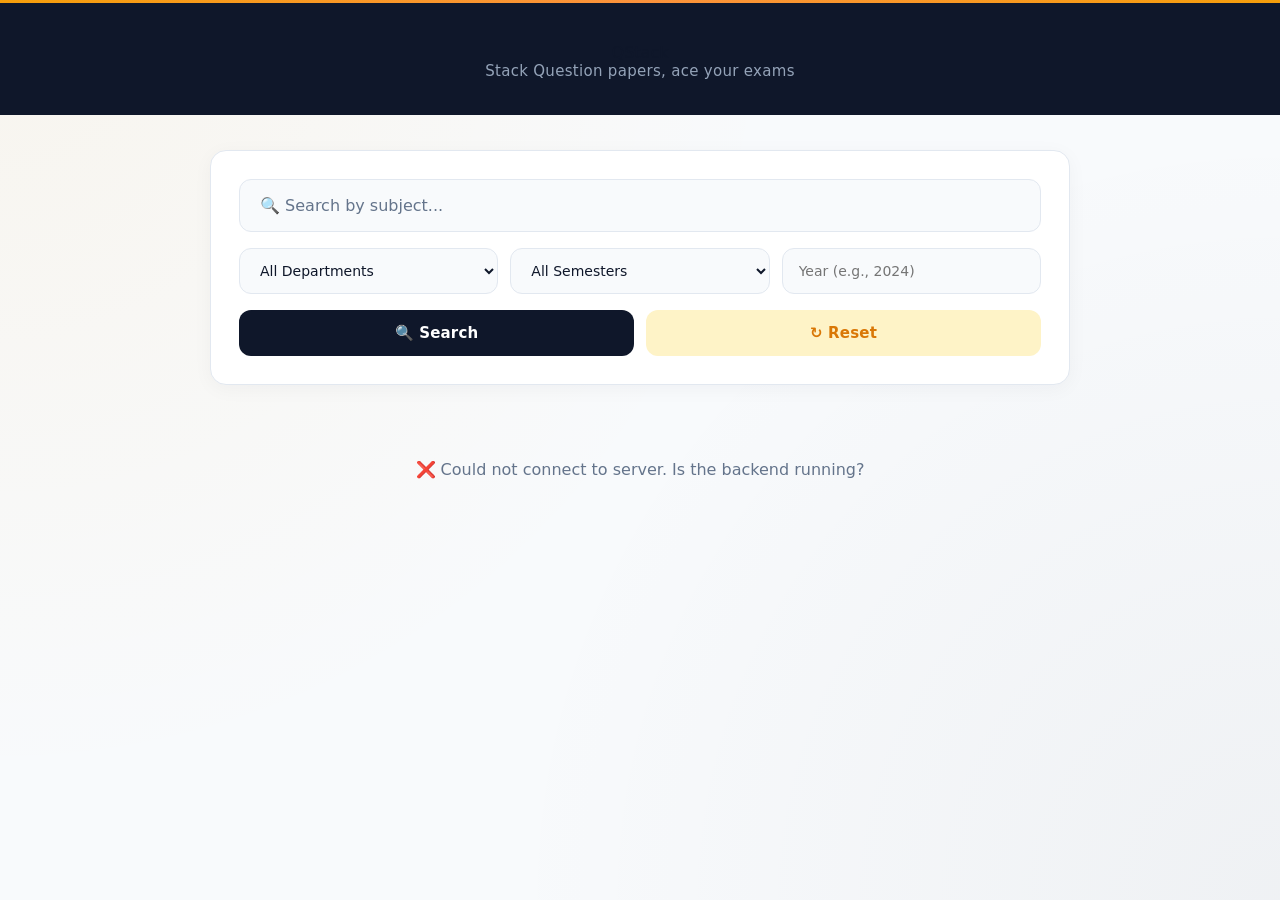
==== FE/index.html @ 52085c52 "minor changes" ====
<!DOCTYPE html>
<html lang="en">
<head>
    <meta charset="UTF-8">
    <meta name="viewport" content="width=device-width, initial-scale=1.0">
    <title>QStack</title>
    <link rel="stylesheet" href="style.css">
</head>
<body>

    <!-- ─── HEADER ─── -->
    <header>
        <h1></h1>QStack</h1>
        <p class="subtitle">Stack Question papers, ace your exams</p>
    </header>

    <!-- ─── MAIN CONTAINER ─── -->
    <div class="container">

        <!-- ─── SEARCH + FILTERS ─── -->
        <div class="search-section">
            <input type="text" id="searchInput" placeholder="🔍 Search by subject...">

            <div class="filters">
                <select id="deptFilter">
                    <option value="">All Departments</option>
                    <option value="COMP">COMP</option>
                    <option value="IT">IT</option>
                    <option value="ETC">ETC</option>
                    <option value="EEE">EEE</option>
                    <option value="MECH">MECH</option>
                    <option value="CIVIL">CIVIL</option>
                    <option value="VLSI">VLSI</option>
                </select>

                <select id="semFilter">
                    <option value="">All Semesters</option>
                    <option value="1">Sem 1</option>
                    <option value="2">Sem 2</option>
                    <option value="3">Sem 3</option>
                    <option value="4">Sem 4</option>
                    <option value="5">Sem 5</option>
                    <option value="6">Sem 6</option>
                    <option value="7">Sem 7</option>
                    <option value="8">Sem 8</option>
                </select>

                <input type="number" id="yearFilter" placeholder="Year (e.g., 2024)">
            </div>

            <div class="button-row">
                <button onclick="searchPapers()">🔍 Search</button>
                <button onclick="loadAllPapers()" class="secondary">↻ Reset</button>
            </div>
        </div>

        <!-- ─── PAPERS LIST ─── -->
        <div id="papersList" class="papers-list">
            <p class="loading">Loading papers...</p>
        </div>

    </div>

    <script src="script.js"></script>
</body>
</html>
---- FE/style.css ----
/* ─── SOFT SLATE + AMBER THEME ─── */
:root {
    --bg: #F8FAFC;
    --header-bg: #0F172A;
    --card: #FFFFFF;
    --card-hover: #F1F5F9;
    --accent: #F59E0B;
    --accent-hover: #D97706;
    --accent-light: #FEF3C7;
    --text: #0F172A;
    --text-dim: #64748B;
    --border: #E2E8F0;
    --success: #10B981;
    --danger: #EF4444;
}

/* ─── RESET & BASE ─── */
* {
    margin: 0;
    padding: 0;
    box-sizing: border-box;
    font-family: 'Inter', 'Segoe UI', Roboto, system-ui, sans-serif;
}

body {
    background: var(--bg);
    color: var(--text);
    min-height: 100vh;
    background-image:
        radial-gradient(circle at 0% 0%, rgba(245, 158, 11, 0.06) 0%, transparent 50%),
        radial-gradient(circle at 100% 100%, rgba(15, 23, 42, 0.04) 0%, transparent 50%);
    background-attachment: fixed;
}

/* ─── HEADER ─── */
header {
    background: var(--header-bg);
    padding: 35px 20px;
    text-align: center;
    position: relative;
    overflow: hidden;
}

header::before {
    content: '';
    position: absolute;
    top: 0;
    left: 0;
    right: 0;
    height: 3px;
    background: linear-gradient(90deg, var(--accent), #FB923C, var(--accent));
}

header h1 {
    font-size: 38px;
    font-weight: 800;
    color: white;
    letter-spacing: -1px;
    margin-bottom: 8px;
}

header h1 span {
    color: var(--accent);
}

.subtitle {
    font-size: 15px;
    color: #94A3B8;
    letter-spacing: 0.3px;
}

/* ─── CONTAINER ─── */
.container {
    max-width: 900px;
    margin: 35px auto;
    padding: 0 20px;
}

/* ─── SEARCH SECTION ─── */
.search-section {
    background: var(--card);
    padding: 28px;
    border-radius: 16px;
    border: 1px solid var(--border);
    box-shadow: 0 4px 20px rgba(15, 23, 42, 0.04);
    margin-bottom: 25px;
}

#searchInput {
    width: 100%;
    padding: 16px 20px;
    background: var(--bg);
    border: 1.5px solid var(--border);
    border-radius: 12px;
    font-size: 16px;
    color: var(--text);
    outline: none;
    transition: all 0.2s;
    margin-bottom: 16px;
}

#searchInput::placeholder {
    color: var(--text-dim);
}

#searchInput:focus {
    border-color: var(--accent);
    box-shadow: 0 0 0 4px rgba(245, 158, 11, 0.15);
    background: var(--card);
}

/* ─── FILTERS ─── */
.filters {
    display: flex;
    gap: 12px;
    flex-wrap: wrap;
    margin-bottom: 16px;
}

.filters select,
.filters input {
    flex: 1;
    min-width: 140px;
    padding: 13px 16px;
    background: var(--bg);
    border: 1.5px solid var(--border);
    border-radius: 12px;
    font-size: 14px;
    color: var(--text);
    outline: none;
    transition: all 0.2s;
    cursor: pointer;
}

.filters select:focus,
.filters input:focus {
    border-color: var(--accent);
    box-shadow: 0 0 0 4px rgba(245, 158, 11, 0.15);
    background: var(--card);
}

/* ─── BUTTONS ─── */
.button-row {
    display: flex;
    gap: 12px;
    flex-wrap: wrap;
}

button {
    padding: 14px 26px;
    border: none;
    border-radius: 12px;
    background: var(--header-bg);
    color: white;
    font-size: 15px;
    font-weight: 700;
    cursor: pointer;
    transition: all 0.2s;
    flex: 1;
    min-width: 120px;
    letter-spacing: 0.2px;
}

button:hover {
    background: #1E293B;
    transform: translateY(-2px);
    box-shadow: 0 8px 20px rgba(15, 23, 42, 0.2);
}

button.secondary {
    background: var(--accent-light);
    color: var(--accent-hover);
}

button.secondary:hover {
    background: #FDE68A;
    box-shadow: 0 8px 20px rgba(245, 158, 11, 0.25);
}

.upload-btn {
    background: var(--accent) !important;
    color: white !important;
}

.upload-btn:hover {
    background: var(--accent-hover) !important;
    box-shadow: 0 8px 20px rgba(245, 158, 11, 0.35) !important;
}

/* ─── PAPERS LIST ─── */
.papers-list {
    display: flex;
    flex-direction: column;
    gap: 14px;
}

.paper-card {
    background: var(--card);
    padding: 22px;
    border-radius: 16px;
    border: 1px solid var(--border);
    transition: all 0.25s;
    position: relative;
    overflow: hidden;
}

.paper-card::before {
    content: '';
    position: absolute;
    left: 0;
    top: 0;
    bottom: 0;
    width: 4px;
    background: var(--accent);
    border-radius: 16px 0 0 16px;
}

.paper-card:hover {
    transform: translateY(-3px);
    border-color: var(--accent);
    box-shadow: 0 12px 30px rgba(15, 23, 42, 0.1);
}

.paper-card h3 {
    color: var(--text);
    font-size: 19px;
    margin-bottom: 12px;
    font-weight: 700;
    letter-spacing: -0.3px;
    padding-left: 8px;
}

.paper-meta {
    display: flex;
    gap: 8px;
    flex-wrap: wrap;
    margin-bottom: 16px;
    padding-left: 8px;
}

.tag {
    background: var(--accent-light);
    color: var(--accent-hover);
    padding: 5px 12px;
    border-radius: 8px;
    font-size: 12px;
    font-weight: 700;
    letter-spacing: 0.3px;
}

.paper-actions {
    display: flex;
    gap: 10px;
    flex-wrap: wrap;
    padding-left: 10px;
}

.paper-actions button {
    flex: 1;
    min-width: 100px;
    padding: 11px;
    font-size: 14px;
}

.download-btn {
    background: var(--success) !important;
}

.download-btn:hover {
    background: #059669 !important;
    box-shadow: 0 8px 20px rgba(16, 185, 129, 0.3) !important;
}

.preview-btn{
    background: var(--accent)!important;
    color: white !important;
} 

.preview-btn:hover{
    background: var(--accent-hover) !important;
    box-shadow: 0 10px 25px rgba(245, 158, 11, 0.3) !important
}

.delete-btn {
    background: var(--danger) !important;
}

.delete-btn:hover {
    background: #DC2626 !important;
    box-shadow: 0 8px 20px rgba(239, 68, 68, 0.3) !important;
}

/* ─── EMPTY / LOADING STATE ─── */
.loading {
    text-align: center;
    color: var(--text-dim);
    padding: 50px;
    font-size: 16px;
}

/* ─── NOTICE BOX ─── */
.notice {
    background: var(--accent-light);
    border-left: 4px solid var(--accent);
    padding: 16px 22px;
    border-radius: 12px;
    margin-bottom: 20px;
    font-size: 14px;
    line-height: 1.6;
    color: #78350F;
}

.notice code {
    background: white;
    padding: 3px 8px;
    border-radius: 5px;
    font-family: 'Courier New', monospace;
    font-size: 13px;
    color: var(--accent-hover);
    font-weight: bold;
}

/* ─── FORM LABELS ─── */
form label {
    display: block;
    margin-top: 16px;
    margin-bottom: 6px;
    font-weight: 700;
    color: var(--text);
    font-size: 14px;
    letter-spacing: 0.2px;
}

form input[type="file"] {
    width: 100%;
    padding: 14px;
    border: 2px dashed var(--border);
    border-radius: 12px;
    background: var(--bg);
    color: var(--text);
    cursor: pointer;
    font-size: 14px;
    transition: all 0.2s;
}

form input[type="file"]:hover {
    border-color: var(--accent);
    background: var(--accent-light);
}

form input[type="file"]::file-selector-button {
    background: var(--accent);
    color: white;
    border: none;
    padding: 8px 16px;
    border-radius: 8px;
    font-weight: 700;
    cursor: pointer;
    margin-right: 12px;
    transition: all 0.2s;
}

form input[type="file"]::file-selector-button:hover {
    background: var(--accent-hover);
}

form input[type="text"],
form input[type="number"],
form input[type="password"],
form select {
    width: 100%;
    padding: 13px 16px;
    background: var(--bg);
    border: 1.5px solid var(--border);
    border-radius: 12px;
    font-size: 14px;
    color: var(--text);
    outline: none;
    transition: all 0.2s;
}

form input::placeholder {
    color: var(--text-dim);
}

form input:focus,
form select:focus {
    border-color: var(--accent);
    box-shadow: 0 0 0 4px rgba(245, 158, 11, 0.15);
    background: var(--card);
}

/* ─── MESSAGE BOX ─── */
.message-box {
    padding: 16px 22px;
    border-radius: 12px;
    margin-top: 20px;
    font-size: 15px;
    font-weight: 600;
    display: none;
    line-height: 1.6;
    animation: slideIn 0.3s ease;
}

@keyframes slideIn {
    from {
        opacity: 0;
        transform: translateY(-10px);
    }
    to {
        opacity: 1;
        transform: translateY(0);
    }
}

.message-box.success {
    background: #D1FAE5;
    color: #065F46;
    border-left: 4px solid var(--success);
}

.message-box.error {
    background: #FEE2E2;
    color: #991B1B;
    border-left: 4px solid var(--danger);
}

.message-box.info {
    background: var(--accent-light);
    color: #78350F;
    border-left: 4px solid var(--accent);
}

/* ─── FOOTER ─── */
footer {
    text-align: center;
    padding: 40px 20px;
    color: var(--text-dim);
    font-size: 14px;
    margin-top: 40px;
    border-top: 1px solid var(--border);
}

footer a {
    color: var(--accent-hover);
    text-decoration: none;
    font-weight: 700;
    transition: all 0.2s;
}

footer a:hover {
    color: var(--accent);
}

/* ─── SCROLLBAR ─── */
::-webkit-scrollbar {
    width: 10px;
}

::-webkit-scrollbar-track {
    background: var(--bg);
}

::-webkit-scrollbar-thumb {
    background: var(--border);
    border-radius: 5px;
}

::-webkit-scrollbar-thumb:hover {
    background: var(--accent);
}

/* ─── RESPONSIVE ─── */
@media (max-width: 600px) {
    header {
        padding: 25px 15px;
    }
    header h1 {
        font-size: 28px;
    }
    .filters {
        flex-direction: column;
    }
    button {
        width: 100%;
    }
    .paper-card h3 {
        font-size: 17px;
    }
    .container {
        margin: 20px auto;
    }
}
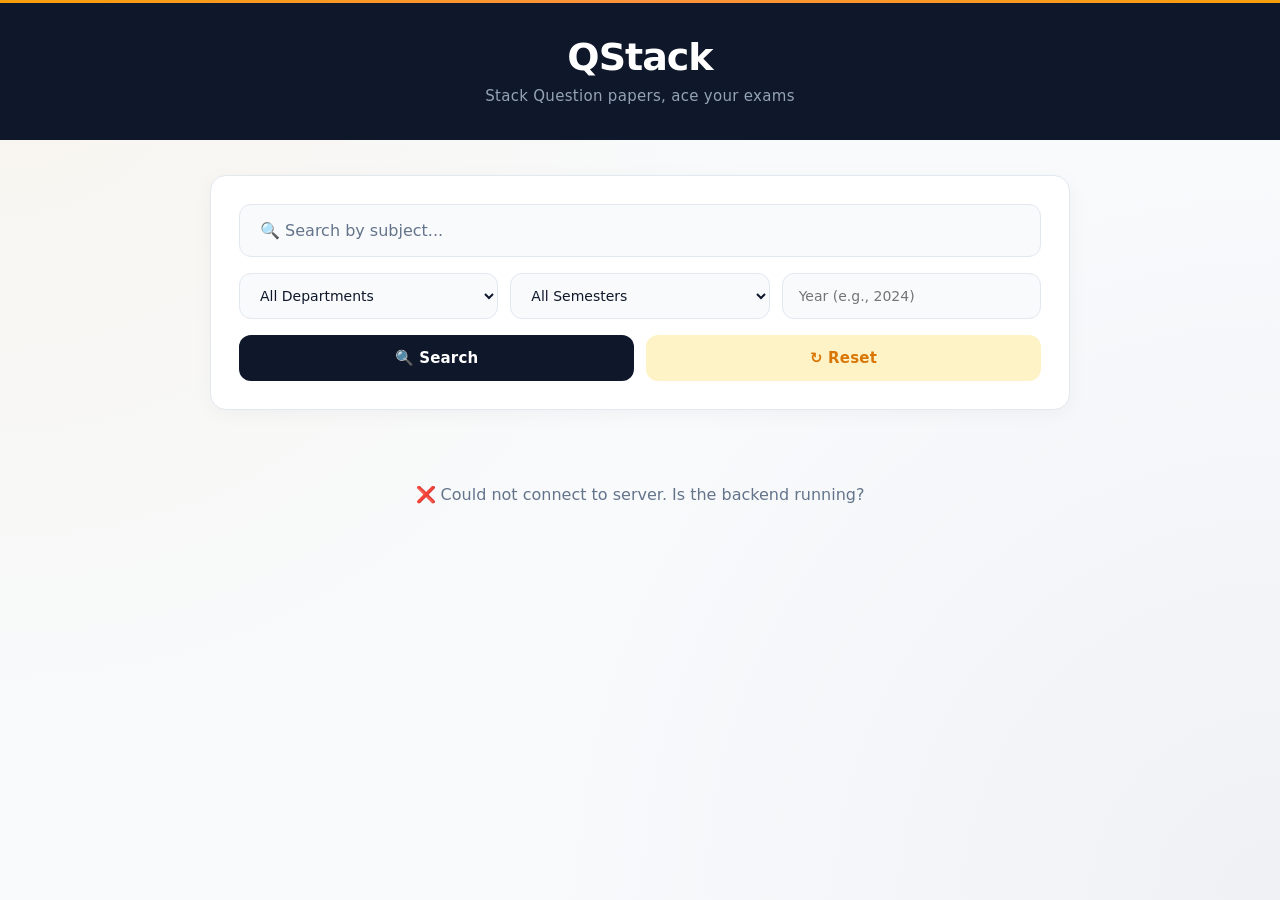
==== commit 96b3273c: "Fix and force file download" ====
--- a/FE/index.html
+++ b/FE/index.html
@@ -10,7 +10,7 @@
 
     <!-- ─── HEADER ─── -->
     <header>
-        <h1></h1>QStack</h1>
+        <h1>QStack</h1>
         <p class="subtitle">Stack Question papers, ace your exams</p>
     </header>
 
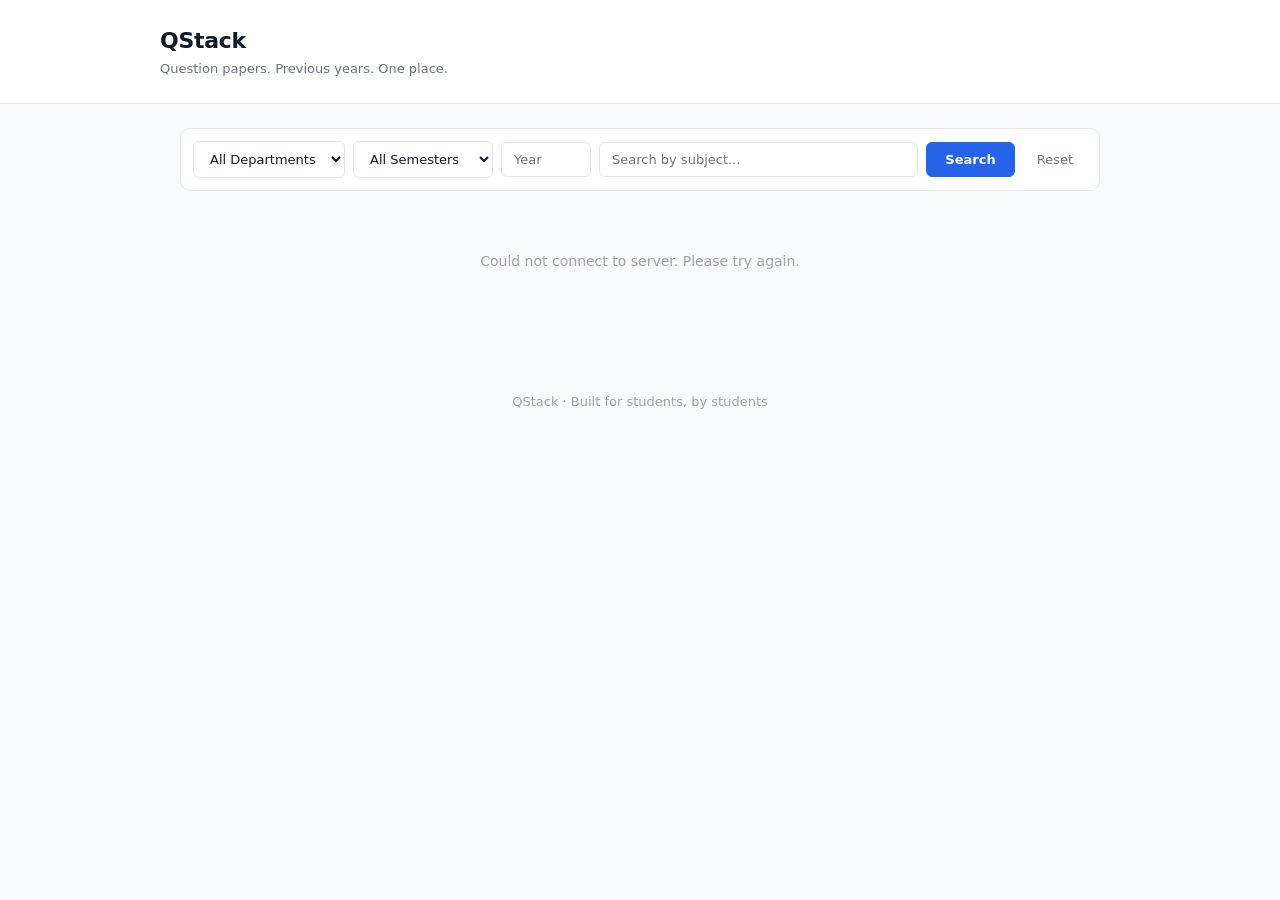
==== commit 6a0bfbfb: "UI changed" ====
--- a/FE/index.html
+++ b/FE/index.html
@@ -3,55 +3,55 @@
 <head>
     <meta charset="UTF-8">
     <meta name="viewport" content="width=device-width, initial-scale=1.0">
-    <title>QStack</title>
+    <title>QStack — Question Paper Archive</title>
     <link rel="stylesheet" href="style.css">
 </head>
 <body>
 
     <!-- ─── HEADER ─── -->
     <header>
-        <h1>QStack</h1>
-        <p class="subtitle">Stack Question papers, ace your exams</p>
+        <div class="header-inner">
+            <div class="brand">
+                <h1>QStack</h1>
+                <p class="tagline">Question papers. Previous years. One place.</p>
+            </div>
+        </div>
     </header>
 
     <!-- ─── MAIN CONTAINER ─── -->
     <div class="container">
 
-        <!-- ─── SEARCH + FILTERS ─── -->
-        <div class="search-section">
-            <input type="text" id="searchInput" placeholder="🔍 Search by subject...">
+        <!-- ─── FILTER BAR ─── -->
+        <div class="filter-bar">
+            <select id="deptFilter">
+                <option value="">All Departments</option>
+                <option value="COMP">COMP</option>
+                <option value="IT">IT</option>
+                <option value="ETC">ETC</option>
+                <option value="EEE">EEE</option>
+                <option value="MECH">MECH</option>
+                <option value="CIVIL">CIVIL</option>
+                <option value="VLSI">VLSI</option>
+            </select>
 
-            <div class="filters">
-                <select id="deptFilter">
-                    <option value="">All Departments</option>
-                    <option value="COMP">COMP</option>
-                    <option value="IT">IT</option>
-                    <option value="ETC">ETC</option>
-                    <option value="EEE">EEE</option>
-                    <option value="MECH">MECH</option>
-                    <option value="CIVIL">CIVIL</option>
-                    <option value="VLSI">VLSI</option>
-                </select>
+            <select id="semFilter">
+                <option value="">All Semesters</option>
+                <option value="1">Sem 1</option>
+                <option value="2">Sem 2</option>
+                <option value="3">Sem 3</option>
+                <option value="4">Sem 4</option>
+                <option value="5">Sem 5</option>
+                <option value="6">Sem 6</option>
+                <option value="7">Sem 7</option>
+                <option value="8">Sem 8</option>
+            </select>
 
-                <select id="semFilter">
-                    <option value="">All Semesters</option>
-                    <option value="1">Sem 1</option>
-                    <option value="2">Sem 2</option>
-                    <option value="3">Sem 3</option>
-                    <option value="4">Sem 4</option>
-                    <option value="5">Sem 5</option>
-                    <option value="6">Sem 6</option>
-                    <option value="7">Sem 7</option>
-                    <option value="8">Sem 8</option>
-                </select>
+            <input type="number" id="yearFilter" placeholder="Year">
 
-                <input type="number" id="yearFilter" placeholder="Year (e.g., 2024)">
-            </div>
+            <input type="text" id="searchInput" placeholder="Search by subject...">
 
-            <div class="button-row">
-                <button onclick="searchPapers()">🔍 Search</button>
-                <button onclick="loadAllPapers()" class="secondary">↻ Reset</button>
-            </div>
+            <button onclick="searchPapers()" class="btn-primary">Search</button>
+            <button onclick="loadAllPapers()" class="btn-text">Reset</button>
         </div>
 
         <!-- ─── PAPERS LIST ─── -->
@@ -61,6 +61,19 @@
 
     </div>
 
+    <!-- ─── FOOTER ─── -->
+    <footer>
+        <p>QStack · Built for students, by students</p>
+    </footer>
+
+    <!-- ─── AI MODAL ─── -->
+    <div id="aiModal" style="display:none; position:fixed; top:0; left:0; width:100%; height:100%; background:rgba(0,0,0,0.7); z-index:9999; justify-content:center; align-items:center; padding:20px;">
+        <div style="background:white; max-width:600px; width:100%; max-height:80vh; overflow-y:auto; border-radius:10px; padding:30px; position:relative;">
+            <button onclick="closeAIModal()" style="position:absolute; top:15px; right:15px; background:none; border:none; font-size:24px; cursor:pointer; color:#6B7280;">×</button>
+            <div id="aiContent"><p>Loading...</p></div>
+        </div>
+    </div>
+
     <script src="script.js"></script>
 </body>
 </html>
--- a/FE/style.css
+++ b/FE/style.css
@@ -1,19 +1,3 @@
-/* ─── SOFT SLATE + AMBER THEME ─── */
-:root {
-    --bg: #F8FAFC;
-    --header-bg: #0F172A;
-    --card: #FFFFFF;
-    --card-hover: #F1F5F9;
-    --accent: #F59E0B;
-    --accent-hover: #D97706;
-    --accent-light: #FEF3C7;
-    --text: #0F172A;
-    --text-dim: #64748B;
-    --border: #E2E8F0;
-    --success: #10B981;
-    --danger: #EF4444;
-}
-
 /* ─── RESET & BASE ─── */
 * {
     margin: 0;
@@ -22,472 +6,374 @@
     font-family: 'Inter', 'Segoe UI', Roboto, system-ui, sans-serif;
 }
 
+:root {
+    --text-primary: #111827;
+    --text-secondary: #6B7280;
+    --text-muted: #9CA3AF;
+    --accent: #2563EB;
+    --accent-hover: #1D4ED8;
+    --background: #F8FAFC;
+    --card: #FFFFFF;
+    --border: #E5E7EB;
+    --border-hover: #D1D5DB;
+}
+
 body {
-    background: var(--bg);
-    color: var(--text);
+    background: var(--background);
+    color: var(--text-primary);
     min-height: 100vh;
-    background-image:
-        radial-gradient(circle at 0% 0%, rgba(245, 158, 11, 0.06) 0%, transparent 50%),
-        radial-gradient(circle at 100% 100%, rgba(15, 23, 42, 0.04) 0%, transparent 50%);
-    background-attachment: fixed;
+    font-size: 15px;
+    line-height: 1.5;
 }
 
 /* ─── HEADER ─── */
 header {
-    background: var(--header-bg);
-    padding: 35px 20px;
-    text-align: center;
-    position: relative;
-    overflow: hidden;
-}
-
-header::before {
-    content: '';
-    position: absolute;
-    top: 0;
-    left: 0;
-    right: 0;
-    height: 3px;
-    background: linear-gradient(90deg, var(--accent), #FB923C, var(--accent));
-}
-
-header h1 {
-    font-size: 38px;
-    font-weight: 800;
-    color: white;
-    letter-spacing: -1px;
-    margin-bottom: 8px;
-}
-
-header h1 span {
-    color: var(--accent);
-}
-
-.subtitle {
-    font-size: 15px;
-    color: #94A3B8;
-    letter-spacing: 0.3px;
+    background: var(--card);
+    border-bottom: 1px solid var(--border);
+    padding: 24px 20px;
+}
+
+.header-inner {
+    max-width: 960px;
+    margin: 0 auto;
+}
+
+.brand h1 {
+    font-size: 22px;
+    font-weight: 700;
+    color: var(--text-primary);
+    letter-spacing: -0.3px;
+    margin-bottom: 2px;
+}
+
+.tagline {
+    font-size: 13px;
+    color: var(--text-secondary);
+    font-weight: 500;
 }
 
 /* ─── CONTAINER ─── */
 .container {
-    max-width: 900px;
-    margin: 35px auto;
+    max-width: 960px;
+    margin: 24px auto;
     padding: 0 20px;
 }
 
-/* ─── SEARCH SECTION ─── */
-.search-section {
-    background: var(--card);
-    padding: 28px;
-    border-radius: 16px;
-    border: 1px solid var(--border);
-    box-shadow: 0 4px 20px rgba(15, 23, 42, 0.04);
-    margin-bottom: 25px;
-}
-
-#searchInput {
-    width: 100%;
-    padding: 16px 20px;
-    background: var(--bg);
-    border: 1.5px solid var(--border);
-    border-radius: 12px;
-    font-size: 16px;
-    color: var(--text);
+/* ─── FILTER BAR ─── */
+.filter-bar {
+    display: flex;
+    gap: 8px;
+    flex-wrap: wrap;
+    align-items: center;
+    background: var(--card);
+    padding: 12px;
+    border: 1px solid var(--border);
+    border-radius: 10px;
+    margin-bottom: 20px;
+}
+
+.filter-bar select,
+.filter-bar input {
+    padding: 9px 12px;
+    border: 1px solid var(--border);
+    border-radius: 6px;
+    font-size: 13px;
+    color: var(--text-primary);
+    background: var(--card);
     outline: none;
-    transition: all 0.2s;
-    margin-bottom: 16px;
-}
-
-#searchInput::placeholder {
-    color: var(--text-dim);
-}
-
-#searchInput:focus {
+    transition: border-color 0.15s;
+    font-weight: 500;
+}
+
+.filter-bar select:focus,
+.filter-bar input:focus {
     border-color: var(--accent);
-    box-shadow: 0 0 0 4px rgba(245, 158, 11, 0.15);
-    background: var(--card);
-}
-
-/* ─── FILTERS ─── */
-.filters {
-    display: flex;
-    gap: 12px;
-    flex-wrap: wrap;
-    margin-bottom: 16px;
-}
-
-.filters select,
-.filters input {
+}
+
+.filter-bar select {
+    cursor: pointer;
+    min-width: 140px;
+}
+
+.filter-bar input[type="number"] {
+    width: 90px;
+}
+
+.filter-bar input[type="text"] {
     flex: 1;
-    min-width: 140px;
-    padding: 13px 16px;
-    background: var(--bg);
-    border: 1.5px solid var(--border);
-    border-radius: 12px;
-    font-size: 14px;
-    color: var(--text);
-    outline: none;
-    transition: all 0.2s;
-    cursor: pointer;
-}
-
-.filters select:focus,
-.filters input:focus {
-    border-color: var(--accent);
-    box-shadow: 0 0 0 4px rgba(245, 158, 11, 0.15);
-    background: var(--card);
+    min-width: 180px;
 }
 
 /* ─── BUTTONS ─── */
-.button-row {
-    display: flex;
-    gap: 12px;
-    flex-wrap: wrap;
-}
-
-button {
-    padding: 14px 26px;
+.btn-primary {
+    padding: 9px 18px;
+    background: var(--accent);
+    color: white;
+    border: 1px solid var(--accent);
+    border-radius: 6px;
+    font-size: 13px;
+    font-weight: 600;
+    cursor: pointer;
+    transition: background 0.15s;
+}
+
+.btn-primary:hover {
+    background: var(--accent-hover);
+}
+
+.btn-text {
+    padding: 9px 14px;
+    background: transparent;
+    color: var(--text-secondary);
     border: none;
-    border-radius: 12px;
-    background: var(--header-bg);
-    color: white;
-    font-size: 15px;
-    font-weight: 700;
-    cursor: pointer;
-    transition: all 0.2s;
-    flex: 1;
-    min-width: 120px;
-    letter-spacing: 0.2px;
-}
-
-button:hover {
-    background: #1E293B;
-    transform: translateY(-2px);
-    box-shadow: 0 8px 20px rgba(15, 23, 42, 0.2);
-}
-
-button.secondary {
-    background: var(--accent-light);
-    color: var(--accent-hover);
-}
-
-button.secondary:hover {
-    background: #FDE68A;
-    box-shadow: 0 8px 20px rgba(245, 158, 11, 0.25);
-}
-
-.upload-btn {
-    background: var(--accent) !important;
-    color: white !important;
-}
-
-.upload-btn:hover {
-    background: var(--accent-hover) !important;
-    box-shadow: 0 8px 20px rgba(245, 158, 11, 0.35) !important;
+    font-size: 13px;
+    font-weight: 500;
+    cursor: pointer;
+    transition: color 0.15s;
+}
+
+.btn-text:hover {
+    color: var(--text-primary);
 }
 
 /* ─── PAPERS LIST ─── */
 .papers-list {
     display: flex;
     flex-direction: column;
-    gap: 14px;
+    gap: 10px;
 }
 
 .paper-card {
     background: var(--card);
-    padding: 22px;
-    border-radius: 16px;
-    border: 1px solid var(--border);
-    transition: all 0.25s;
-    position: relative;
-    overflow: hidden;
-}
-
-.paper-card::before {
-    content: '';
-    position: absolute;
-    left: 0;
-    top: 0;
-    bottom: 0;
-    width: 4px;
-    background: var(--accent);
-    border-radius: 16px 0 0 16px;
+    padding: 20px;
+    border: 1px solid var(--border);
+    border-radius: 10px;
+    transition: border-color 0.15s, box-shadow 0.15s;
 }
 
 .paper-card:hover {
-    transform: translateY(-3px);
-    border-color: var(--accent);
-    box-shadow: 0 12px 30px rgba(15, 23, 42, 0.1);
+    border-color: var(--border-hover);
+    box-shadow: 0 2px 8px rgba(0, 0, 0, 0.04);
 }
 
 .paper-card h3 {
-    color: var(--text);
-    font-size: 19px;
-    margin-bottom: 12px;
-    font-weight: 700;
-    letter-spacing: -0.3px;
-    padding-left: 8px;
+    font-size: 17px;
+    font-weight: 600;
+    color: var(--text-primary);
+    margin-bottom: 4px;
+    letter-spacing: -0.2px;
 }
 
 .paper-meta {
+    font-size: 13px;
+    color: var(--text-secondary);
+    font-weight: 500;
+    margin-bottom: 16px;
+    display: flex;
+    gap: 6px;
+    flex-wrap: wrap;
+}
+
+.paper-meta span {
+    display: inline;
+}
+
+.paper-meta .dot {
+    color: var(--text-muted);
+}
+
+.paper-type {
+    font-size: 12px;
+    color: var(--text-muted);
+    margin-bottom: 14px;
+    font-weight: 500;
+    text-transform: uppercase;
+    letter-spacing: 0.3px;
+}
+
+/* ─── PAPER ACTIONS ─── */
+.paper-actions {
     display: flex;
     gap: 8px;
     flex-wrap: wrap;
-    margin-bottom: 16px;
-    padding-left: 8px;
-}
-
-.tag {
-    background: var(--accent-light);
-    color: var(--accent-hover);
-    padding: 5px 12px;
-    border-radius: 8px;
-    font-size: 12px;
-    font-weight: 700;
-    letter-spacing: 0.3px;
-}
-
-.paper-actions {
-    display: flex;
-    gap: 10px;
-    flex-wrap: wrap;
-    padding-left: 10px;
 }
 
 .paper-actions button {
-    flex: 1;
-    min-width: 100px;
-    padding: 11px;
-    font-size: 14px;
-}
-
+    padding: 8px 14px;
+    font-size: 13px;
+    font-weight: 500;
+    border-radius: 6px;
+    cursor: pointer;
+    transition: all 0.15s;
+}
+
+/* Preview — outline button */
+.preview-btn {
+    background: var(--card);
+    color: var(--text-primary);
+    border: 1px solid var(--border);
+}
+
+.preview-btn:hover {
+    border-color: var(--text-secondary);
+    background: var(--background);
+}
+
+/* Download — primary blue */
 .download-btn {
-    background: var(--success) !important;
+    background: var(--accent);
+    color: white;
+    border: 1px solid var(--accent);
+    font-weight: 600;
 }
 
 .download-btn:hover {
-    background: #059669 !important;
-    box-shadow: 0 8px 20px rgba(16, 185, 129, 0.3) !important;
-}
-
-.preview-btn{
-    background: var(--accent)!important;
-    color: white !important;
-} 
-
-.preview-btn:hover{
-    background: var(--accent-hover) !important;
-    box-shadow: 0 10px 25px rgba(245, 158, 11, 0.3) !important
-}
-
+    background: var(--accent-hover);
+}
+
+/* AI Questions — subtle secondary */
+.ai-btn {
+    background: var(--card);
+    color: var(--text-primary);
+    border: 1px solid var(--border);
+    font-weight: 500;
+}
+
+.ai-btn:hover {
+    border-color: var(--accent);
+    color: var(--accent);
+}
+
+/* Delete — admin only, subtle red */
 .delete-btn {
-    background: var(--danger) !important;
+    background: var(--card);
+    color: #DC2626;
+    border: 1px solid var(--border);
 }
 
 .delete-btn:hover {
-    background: #DC2626 !important;
-    box-shadow: 0 8px 20px rgba(239, 68, 68, 0.3) !important;
-}
-
-/* ─── EMPTY / LOADING STATE ─── */
+    border-color: #DC2626;
+    background: #FEF2F2;
+}
+
+/* ─── LOADING / EMPTY ─── */
 .loading {
     text-align: center;
-    color: var(--text-dim);
-    padding: 50px;
-    font-size: 16px;
-}
-
-/* ─── NOTICE BOX ─── */
-.notice {
-    background: var(--accent-light);
-    border-left: 4px solid var(--accent);
-    padding: 16px 22px;
-    border-radius: 12px;
-    margin-bottom: 20px;
+    color: var(--text-muted);
+    padding: 40px;
     font-size: 14px;
-    line-height: 1.6;
-    color: #78350F;
-}
-
-.notice code {
-    background: white;
-    padding: 3px 8px;
-    border-radius: 5px;
-    font-family: 'Courier New', monospace;
-    font-size: 13px;
-    color: var(--accent-hover);
-    font-weight: bold;
-}
-
-/* ─── FORM LABELS ─── */
-form label {
-    display: block;
-    margin-top: 16px;
-    margin-bottom: 6px;
-    font-weight: 700;
-    color: var(--text);
-    font-size: 14px;
-    letter-spacing: 0.2px;
-}
-
-form input[type="file"] {
-    width: 100%;
-    padding: 14px;
-    border: 2px dashed var(--border);
-    border-radius: 12px;
-    background: var(--bg);
-    color: var(--text);
-    cursor: pointer;
-    font-size: 14px;
-    transition: all 0.2s;
-}
-
-form input[type="file"]:hover {
-    border-color: var(--accent);
-    background: var(--accent-light);
-}
-
-form input[type="file"]::file-selector-button {
-    background: var(--accent);
-    color: white;
-    border: none;
-    padding: 8px 16px;
-    border-radius: 8px;
-    font-weight: 700;
-    cursor: pointer;
-    margin-right: 12px;
-    transition: all 0.2s;
-}
-
-form input[type="file"]::file-selector-button:hover {
-    background: var(--accent-hover);
-}
-
-form input[type="text"],
-form input[type="number"],
-form input[type="password"],
-form select {
-    width: 100%;
-    padding: 13px 16px;
-    background: var(--bg);
-    border: 1.5px solid var(--border);
-    border-radius: 12px;
-    font-size: 14px;
-    color: var(--text);
-    outline: none;
-    transition: all 0.2s;
-}
-
-form input::placeholder {
-    color: var(--text-dim);
-}
-
-form input:focus,
-form select:focus {
-    border-color: var(--accent);
-    box-shadow: 0 0 0 4px rgba(245, 158, 11, 0.15);
-    background: var(--card);
-}
-
-/* ─── MESSAGE BOX ─── */
-.message-box {
-    padding: 16px 22px;
-    border-radius: 12px;
-    margin-top: 20px;
-    font-size: 15px;
-    font-weight: 600;
-    display: none;
-    line-height: 1.6;
-    animation: slideIn 0.3s ease;
-}
-
-@keyframes slideIn {
-    from {
-        opacity: 0;
-        transform: translateY(-10px);
-    }
-    to {
-        opacity: 1;
-        transform: translateY(0);
-    }
-}
-
-.message-box.success {
-    background: #D1FAE5;
-    color: #065F46;
-    border-left: 4px solid var(--success);
-}
-
-.message-box.error {
-    background: #FEE2E2;
-    color: #991B1B;
-    border-left: 4px solid var(--danger);
-}
-
-.message-box.info {
-    background: var(--accent-light);
-    color: #78350F;
-    border-left: 4px solid var(--accent);
 }
 
 /* ─── FOOTER ─── */
 footer {
     text-align: center;
     padding: 40px 20px;
-    color: var(--text-dim);
+    color: var(--text-muted);
+    font-size: 13px;
+    margin-top: 40px;
+}
+
+/* ─── FORM (Upload Page) ─── */
+.notice {
+    background: #EFF6FF;
+    border: 1px solid #BFDBFE;
+    border-radius: 8px;
+    padding: 12px 16px;
+    margin-bottom: 20px;
+    font-size: 13px;
+    color: #1E40AF;
+}
+
+form label {
+    display: block;
+    margin-top: 14px;
+    margin-bottom: 6px;
+    font-size: 13px;
+    font-weight: 600;
+    color: var(--text-primary);
+}
+
+form input[type="text"],
+form input[type="number"],
+form input[type="password"],
+form select,
+form input[type="file"] {
+    width: 100%;
+    padding: 10px 12px;
+    border: 1px solid var(--border);
+    border-radius: 6px;
     font-size: 14px;
-    margin-top: 40px;
-    border-top: 1px solid var(--border);
-}
-
-footer a {
-    color: var(--accent-hover);
-    text-decoration: none;
-    font-weight: 700;
-    transition: all 0.2s;
-}
-
-footer a:hover {
-    color: var(--accent);
-}
-
-/* ─── SCROLLBAR ─── */
-::-webkit-scrollbar {
-    width: 10px;
-}
-
-::-webkit-scrollbar-track {
-    background: var(--bg);
-}
-
-::-webkit-scrollbar-thumb {
-    background: var(--border);
-    border-radius: 5px;
-}
-
-::-webkit-scrollbar-thumb:hover {
-    background: var(--accent);
+    color: var(--text-primary);
+    background: var(--card);
+    outline: none;
+    transition: border-color 0.15s;
+    font-family: inherit;
+}
+
+form input:focus,
+form select:focus {
+    border-color: var(--accent);
+}
+
+form input[type="file"]::file-selector-button {
+    background: var(--background);
+    color: var(--text-primary);
+    border: 1px solid var(--border);
+    padding: 6px 12px;
+    border-radius: 4px;
+    font-size: 13px;
+    font-weight: 500;
+    cursor: pointer;
+    margin-right: 12px;
+}
+
+/* ─── MESSAGE BOX ─── */
+.message-box {
+    padding: 12px 16px;
+    border-radius: 8px;
+    margin-top: 16px;
+    font-size: 14px;
+    font-weight: 500;
+    display: none;
+    line-height: 1.5;
+}
+
+.message-box.success {
+    background: #DCFCE7;
+    color: #166534;
+    border: 1px solid #BBF7D0;
+}
+
+.message-box.error {
+    background: #FEE2E2;
+    color: #991B1B;
+    border: 1px solid #FECACA;
+}
+
+.message-box.info {
+    background: #DBEAFE;
+    color: #1E40AF;
+    border: 1px solid #BFDBFE;
 }
 
 /* ─── RESPONSIVE ─── */
-@media (max-width: 600px) {
-    header {
-        padding: 25px 15px;
-    }
-    header h1 {
-        font-size: 28px;
-    }
-    .filters {
+@media (max-width: 640px) {
+    .filter-bar {
         flex-direction: column;
-    }
-    button {
+        align-items: stretch;
+    }
+    .filter-bar select,
+    .filter-bar input,
+    .filter-bar button {
         width: 100%;
     }
+    .paper-actions button {
+        flex: 1;
+    }
+    .brand h1 {
+        font-size: 20px;
+    }
     .paper-card h3 {
-        font-size: 17px;
-    }
-    .container {
-        margin: 20px auto;
+        font-size: 16px;
     }
 }
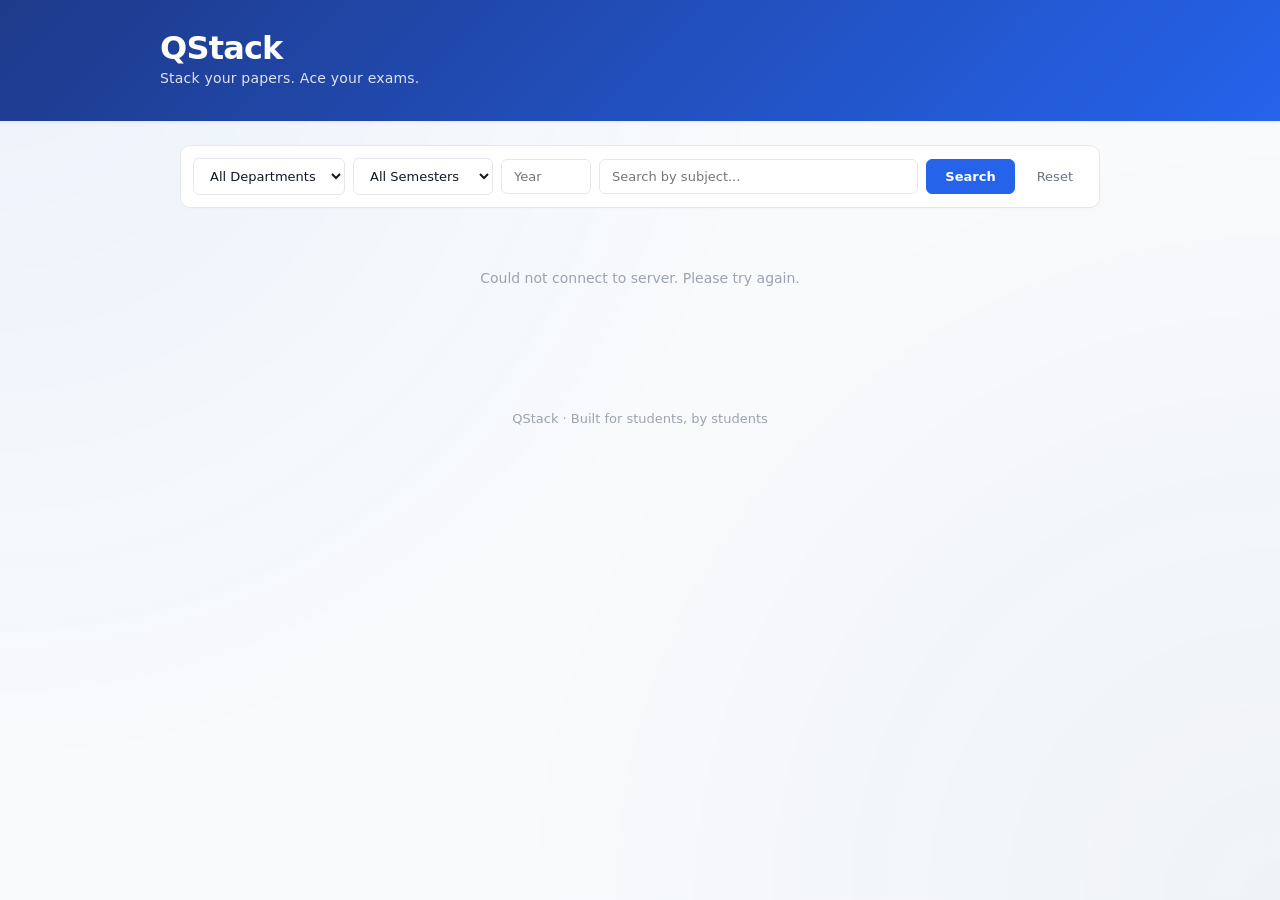
==== commit 166baba0: "ui changes" ====
--- a/FE/index.html
+++ b/FE/index.html
@@ -11,10 +11,8 @@
     <!-- ─── HEADER ─── -->
     <header>
         <div class="header-inner">
-            <div class="brand">
-                <h1>QStack</h1>
-                <p class="tagline">Question papers. Previous years. One place.</p>
-            </div>
+            <h1 class="brand">QStack</h1>
+            <p class="tagline">Stack your papers. Ace your exams.</p>
         </div>
     </header>
 
--- a/FE/style.css
+++ b/FE/style.css
@@ -12,6 +12,7 @@
     --text-muted: #9CA3AF;
     --accent: #2563EB;
     --accent-hover: #1D4ED8;
+    --navy: #1E3A8A;
     --background: #F8FAFC;
     --card: #FFFFFF;
     --border: #E5E7EB;
@@ -24,13 +25,31 @@
     min-height: 100vh;
     font-size: 15px;
     line-height: 1.5;
+    position: relative;
+}
+
+/* ─── SUBTLE BACKGROUND OVERLAY ─── */
+body::before {
+    content: '';
+    position: fixed;
+    top: 0;
+    left: 0;
+    width: 100%;
+    height: 100%;
+    background:
+        radial-gradient(circle at 0% 0%, rgba(37, 99, 235, 0.05) 0%, transparent 50%),
+        radial-gradient(circle at 100% 100%, rgba(30, 58, 138, 0.04) 0%, transparent 50%);
+    pointer-events: none;
+    z-index: 0;
 }
 
 /* ─── HEADER ─── */
 header {
-    background: var(--card);
-    border-bottom: 1px solid var(--border);
-    padding: 24px 20px;
+    background: linear-gradient(135deg, var(--navy) 0%, var(--accent) 100%);
+    padding: 32px 20px;
+    position: relative;
+    z-index: 1;
+    box-shadow: 0 1px 3px rgba(0, 0, 0, 0.08);
 }
 
 .header-inner {
@@ -38,18 +57,20 @@
     margin: 0 auto;
 }
 
-.brand h1 {
-    font-size: 22px;
-    font-weight: 700;
-    color: var(--text-primary);
-    letter-spacing: -0.3px;
-    margin-bottom: 2px;
+.brand {
+    font-size: 32px;
+    font-weight: 800;
+    color: white;
+    letter-spacing: -0.8px;
+    margin-bottom: 4px;
+    line-height: 1;
 }
 
 .tagline {
-    font-size: 13px;
-    color: var(--text-secondary);
-    font-weight: 500;
+    font-size: 14px;
+    color: rgba(255, 255, 255, 0.85);
+    font-weight: 500;
+    letter-spacing: 0.2px;
 }
 
 /* ─── CONTAINER ─── */
@@ -57,6 +78,8 @@
     max-width: 960px;
     margin: 24px auto;
     padding: 0 20px;
+    position: relative;
+    z-index: 1;
 }
 
 /* ─── FILTER BAR ─── */
@@ -70,6 +93,7 @@
     border: 1px solid var(--border);
     border-radius: 10px;
     margin-bottom: 20px;
+    box-shadow: 0 1px 2px rgba(0, 0, 0, 0.02);
 }
 
 .filter-bar select,
@@ -149,6 +173,7 @@
     border: 1px solid var(--border);
     border-radius: 10px;
     transition: border-color 0.15s, box-shadow 0.15s;
+    position: relative;
 }
 
 .paper-card:hover {
@@ -160,7 +185,7 @@
     font-size: 17px;
     font-weight: 600;
     color: var(--text-primary);
-    margin-bottom: 4px;
+    margin-bottom: 6px;
     letter-spacing: -0.2px;
 }
 
@@ -172,23 +197,11 @@
     display: flex;
     gap: 6px;
     flex-wrap: wrap;
-}
-
-.paper-meta span {
-    display: inline;
+    align-items: center;
 }
 
 .paper-meta .dot {
     color: var(--text-muted);
-}
-
-.paper-type {
-    font-size: 12px;
-    color: var(--text-muted);
-    margin-bottom: 14px;
-    font-weight: 500;
-    text-transform: uppercase;
-    letter-spacing: 0.3px;
 }
 
 /* ─── PAPER ACTIONS ─── */
@@ -199,7 +212,7 @@
 }
 
 .paper-actions button {
-    padding: 8px 14px;
+    padding: 7px 14px;
     font-size: 13px;
     font-weight: 500;
     border-radius: 6px;
@@ -219,12 +232,13 @@
     background: var(--background);
 }
 
-/* Download — primary blue */
+/* Download — primary blue, slimmer */
 .download-btn {
     background: var(--accent);
     color: white;
     border: 1px solid var(--accent);
     font-weight: 600;
+    padding: 7px 16px;
 }
 
 .download-btn:hover {
@@ -271,6 +285,8 @@
     color: var(--text-muted);
     font-size: 13px;
     margin-top: 40px;
+    position: relative;
+    z-index: 1;
 }
 
 /* ─── FORM (Upload Page) ─── */
@@ -370,8 +386,8 @@
     .paper-actions button {
         flex: 1;
     }
-    .brand h1 {
-        font-size: 20px;
+    .brand {
+        font-size: 26px;
     }
     .paper-card h3 {
         font-size: 16px;
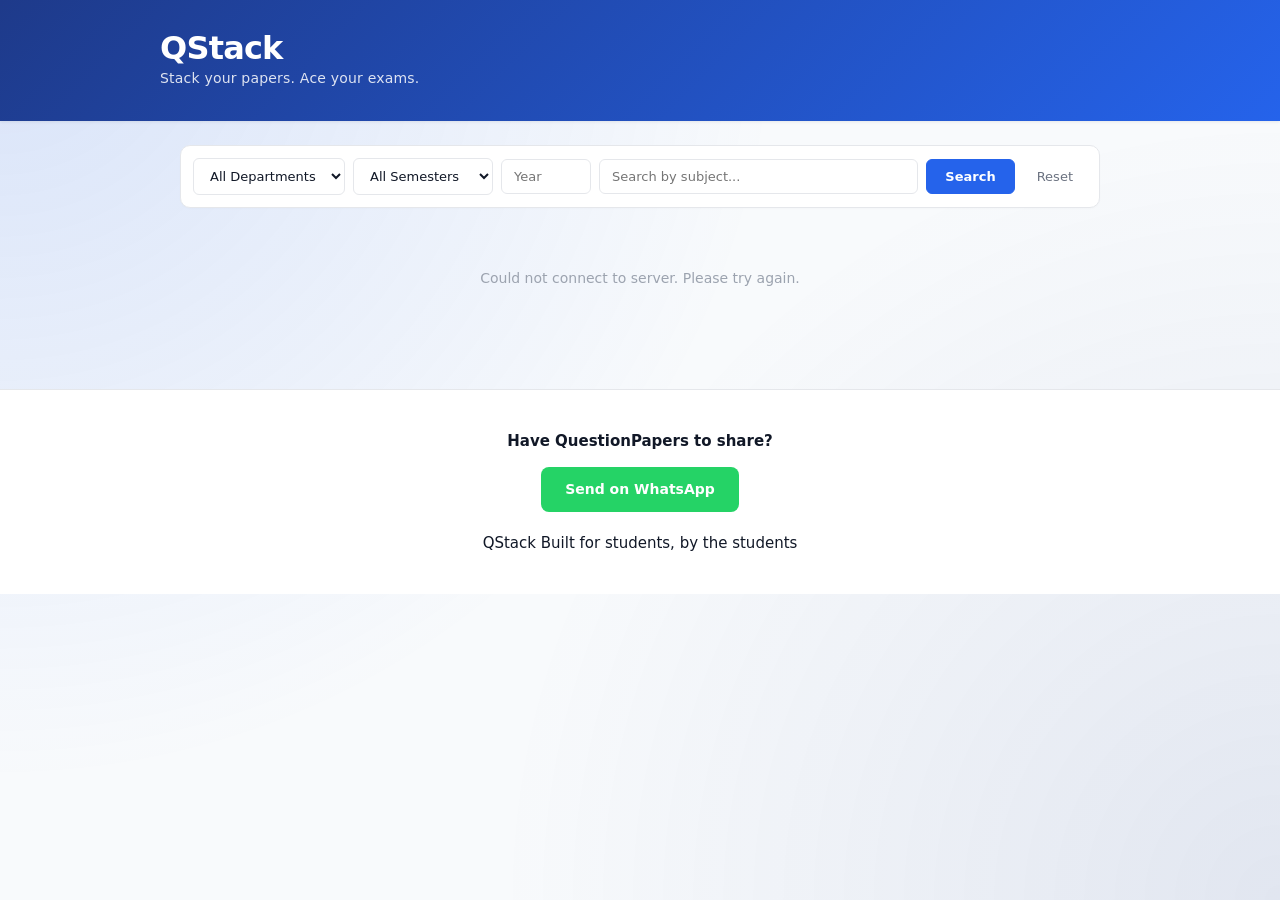
==== commit 2fc7d786: "whatsapp button added at footer" ====
--- a/FE/index.html
+++ b/FE/index.html
@@ -61,7 +61,15 @@
 
     <!-- ─── FOOTER ─── -->
     <footer>
-        <p>QStack · Built for students, by students</p>
+        <div class="footer-content">
+            <p class="footer-title">Have QuestionPapers to share?</p>
+            <a href="https://wa.me/917499679184?text=Hi!%20I%20have%20question%20paper%20to%20share%20with%20QStack."
+              target="_blank"
+              class="whatsapp-btn">
+              Send on WhatsApp
+            </a>
+        </p class="footer-note">QStack Built for students, by the students</p>
+        </div>
     </footer>
 
     <!-- ─── AI MODAL ─── -->
--- a/FE/style.css
+++ b/FE/style.css
@@ -37,8 +37,8 @@
     width: 100%;
     height: 100%;
     background:
-        radial-gradient(circle at 0% 0%, rgba(37, 99, 235, 0.05) 0%, transparent 50%),
-        radial-gradient(circle at 100% 100%, rgba(30, 58, 138, 0.04) 0%, transparent 50%);
+        radial-gradient(circle at 0% 0%, rgba(37, 99, 235, 0.15) 0%, transparent 50%),
+        radial-gradient(circle at 100% 100%, rgba(30, 58, 138, 0.10) 0%, transparent 50%);
     pointer-events: none;
     z-index: 0;
 }
@@ -278,17 +278,6 @@
     font-size: 14px;
 }
 
-/* ─── FOOTER ─── */
-footer {
-    text-align: center;
-    padding: 40px 20px;
-    color: var(--text-muted);
-    font-size: 13px;
-    margin-top: 40px;
-    position: relative;
-    z-index: 1;
-}
-
 /* ─── FORM (Upload Page) ─── */
 .notice {
     background: #EFF6FF;
@@ -371,25 +360,149 @@
     color: #1E40AF;
     border: 1px solid #BFDBFE;
 }
-
-/* ─── RESPONSIVE ─── */
+/* ─── FOOTER ─── */
+footer {
+    text-align: center;
+    padding: 40px 20px;
+    margin-top: 60px;
+    border-top: 1px solid var(--border);
+    background: var(--card);
+    position: relative;
+    z-index: 1;
+}
+
+.footer-content {
+    max-width: 960px;
+    margin: 0 auto;
+}
+
+.footer-title {
+    font-size: 15px;
+    font-weight: 600;
+    color: var(--text-primary);
+    margin-bottom: 14px;
+}
+
+.whatsapp-btn {
+    display: inline-block;
+    background: #25D366;
+    color: white;
+    padding: 12px 24px;
+    border-radius: 8px;
+    font-size: 14px;
+    font-weight: 600;
+    text-decoration: none;
+    transition: background 0.15s, transform 0.15s;
+    margin-bottom: 20px;
+}
+
+.whatsapp-btn:hover {
+    background: #128C7E;
+    transform: translateY(-2px);
+}
+
+.footer-note {
+    font-size: 13px;
+    color: var(--text-muted);
+    margin-top: 20px;
+}
+
+/* ─── MOBILE RESPONSIVE ─── */
 @media (max-width: 640px) {
+    /* HEADER */
+    header {
+        padding: 24px 16px;
+    }
+    .brand {
+        font-size: 26px;
+        letter-spacing: -0.5px;
+    }
+    .tagline {
+        font-size: 13px;
+        color: rgba(255, 255, 255, 0.9);
+    }
+
+    /* CONTAINER */
+    .container {
+        margin: 16px auto;
+        padding: 0 14px;
+    }
+
+    /* FILTER BAR */
     .filter-bar {
         flex-direction: column;
         align-items: stretch;
+        padding: 14px;
+        gap: 10px;
     }
     .filter-bar select,
-    .filter-bar input,
-    .filter-bar button {
+    .filter-bar input {
         width: 100%;
-    }
-    .paper-actions button {
-        flex: 1;
-    }
-    .brand {
-        font-size: 26px;
+        padding: 12px 14px;
+        font-size: 14px;
+    }
+    .filter-bar input[type="number"] {
+        width: 100%;
+    }
+    .btn-primary {
+        width: 100%;
+        padding: 12px;
+        font-size: 14px;
+    }
+    .btn-text {
+        width: 100%;
+        padding: 10px;
+        font-size: 14px;
+    }
+
+    /* PAPER CARD */
+    .paper-card {
+        padding: 18px;
     }
     .paper-card h3 {
         font-size: 16px;
+        line-height: 1.4;
+        margin-bottom: 8px;
+    }
+    .paper-meta {
+        font-size: 12px;
+        gap: 4px;
+        margin-bottom: 14px;
+    }
+
+    /* PAPER ACTIONS - 2x2 Grid */
+    .paper-actions {
+        display: grid;
+        grid-template-columns: 1fr 1fr;
+        gap: 8px;
+    }
+    .paper-actions button {
+        width: 100%;
+        padding: 10px 8px;
+        font-size: 13px;
+        text-align: center;
+        white-space: normal;
+        line-height: 1.3;
+    }
+    .paper-actions .download-btn{
+        grid-column: 1/ -1;
+    }
+    .paper-actions .delete-btn{
+        grid-column: 1 /-1;
+    }
+    /* FOOTER */
+    footer {
+        padding: 30px 16px;
+        font-size: 12px;
+        margin-top: 30px;
+    }
+    footer{
+        padding 30px 16px;
+        margin-top: 30px;
+    }
+    .whatsapp-btn{
+        width: 100%;
+        padding: 14px;
+        font-size: 15px;
     }
 }
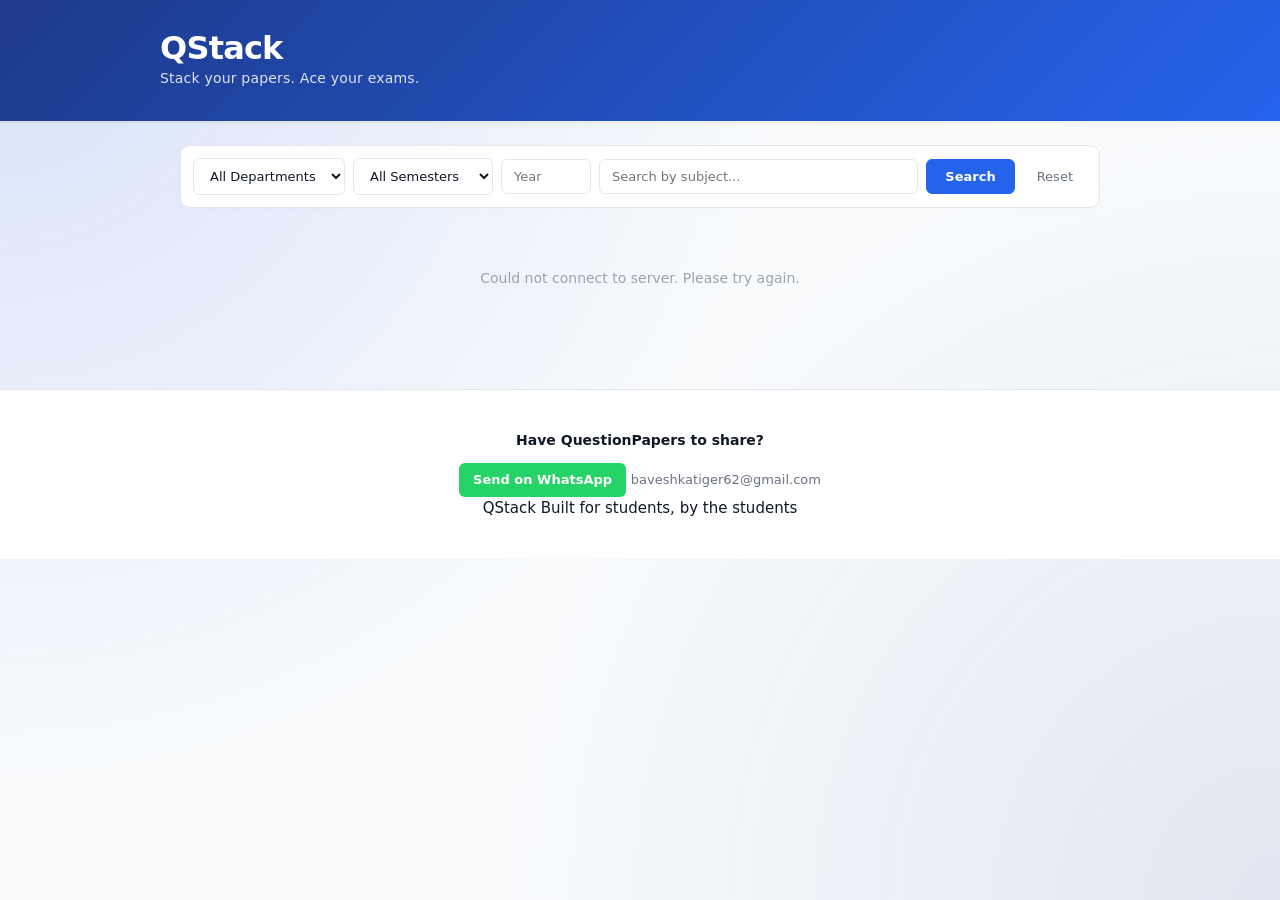
==== commit 65108957: "Small whatsapp and email" ====
--- a/FE/index.html
+++ b/FE/index.html
@@ -68,6 +68,7 @@
               class="whatsapp-btn">
               Send on WhatsApp
             </a>
+            <span class="footer-email">baveshkatiger62@gmail.com</span>
         </p class="footer-note">QStack Built for students, by the students</p>
         </div>
     </footer>
--- a/FE/style.css
+++ b/FE/style.css
@@ -377,34 +377,49 @@
 }
 
 .footer-title {
-    font-size: 15px;
+    font-size: 14px;
     font-weight: 600;
     color: var(--text-primary);
-    margin-bottom: 14px;
+    margin-bottom: 12px;
+}
+
+.footer-contacts {
+    display: flex;
+    gap: 16px;
+    justify-content: center;
+    align-items: center;
+    flex-wrap: wrap;
+    margin-bottom: 20px;
 }
 
 .whatsapp-btn {
-    display: inline-block;
+    display: inline-flex;
+    align-items: center;
+    gap: 6px;
     background: #25D366;
     color: white;
-    padding: 12px 24px;
-    border-radius: 8px;
-    font-size: 14px;
+    padding: 7px 14px;
+    border-radius: 6px;
+    font-size: 13px;
     font-weight: 600;
     text-decoration: none;
-    transition: background 0.15s, transform 0.15s;
-    margin-bottom: 20px;
+    transition: background 0.15s;
 }
 
 .whatsapp-btn:hover {
     background: #128C7E;
-    transform: translateY(-2px);
+}
+
+.footer-email {
+    font-size: 13px;
+    color: var(--text-secondary);
+    font-weight: 500;
 }
 
 .footer-note {
-    font-size: 13px;
+    font-size: 12px;
     color: var(--text-muted);
-    margin-top: 20px;
+    margin-top: 16px;
 }
 
 /* ─── MOBILE RESPONSIVE ─── */
@@ -497,12 +512,13 @@
         margin-top: 30px;
     }
     footer{
-        padding 30px 16px;
+        padding: 30px 16px;
         margin-top: 30px;
     }
     .whatsapp-btn{
         width: 100%;
-        padding: 14px;
-        font-size: 15px;
+        justify-content: center;
+        padding: 10px;
+        font-size: 14px;
     }
 }
